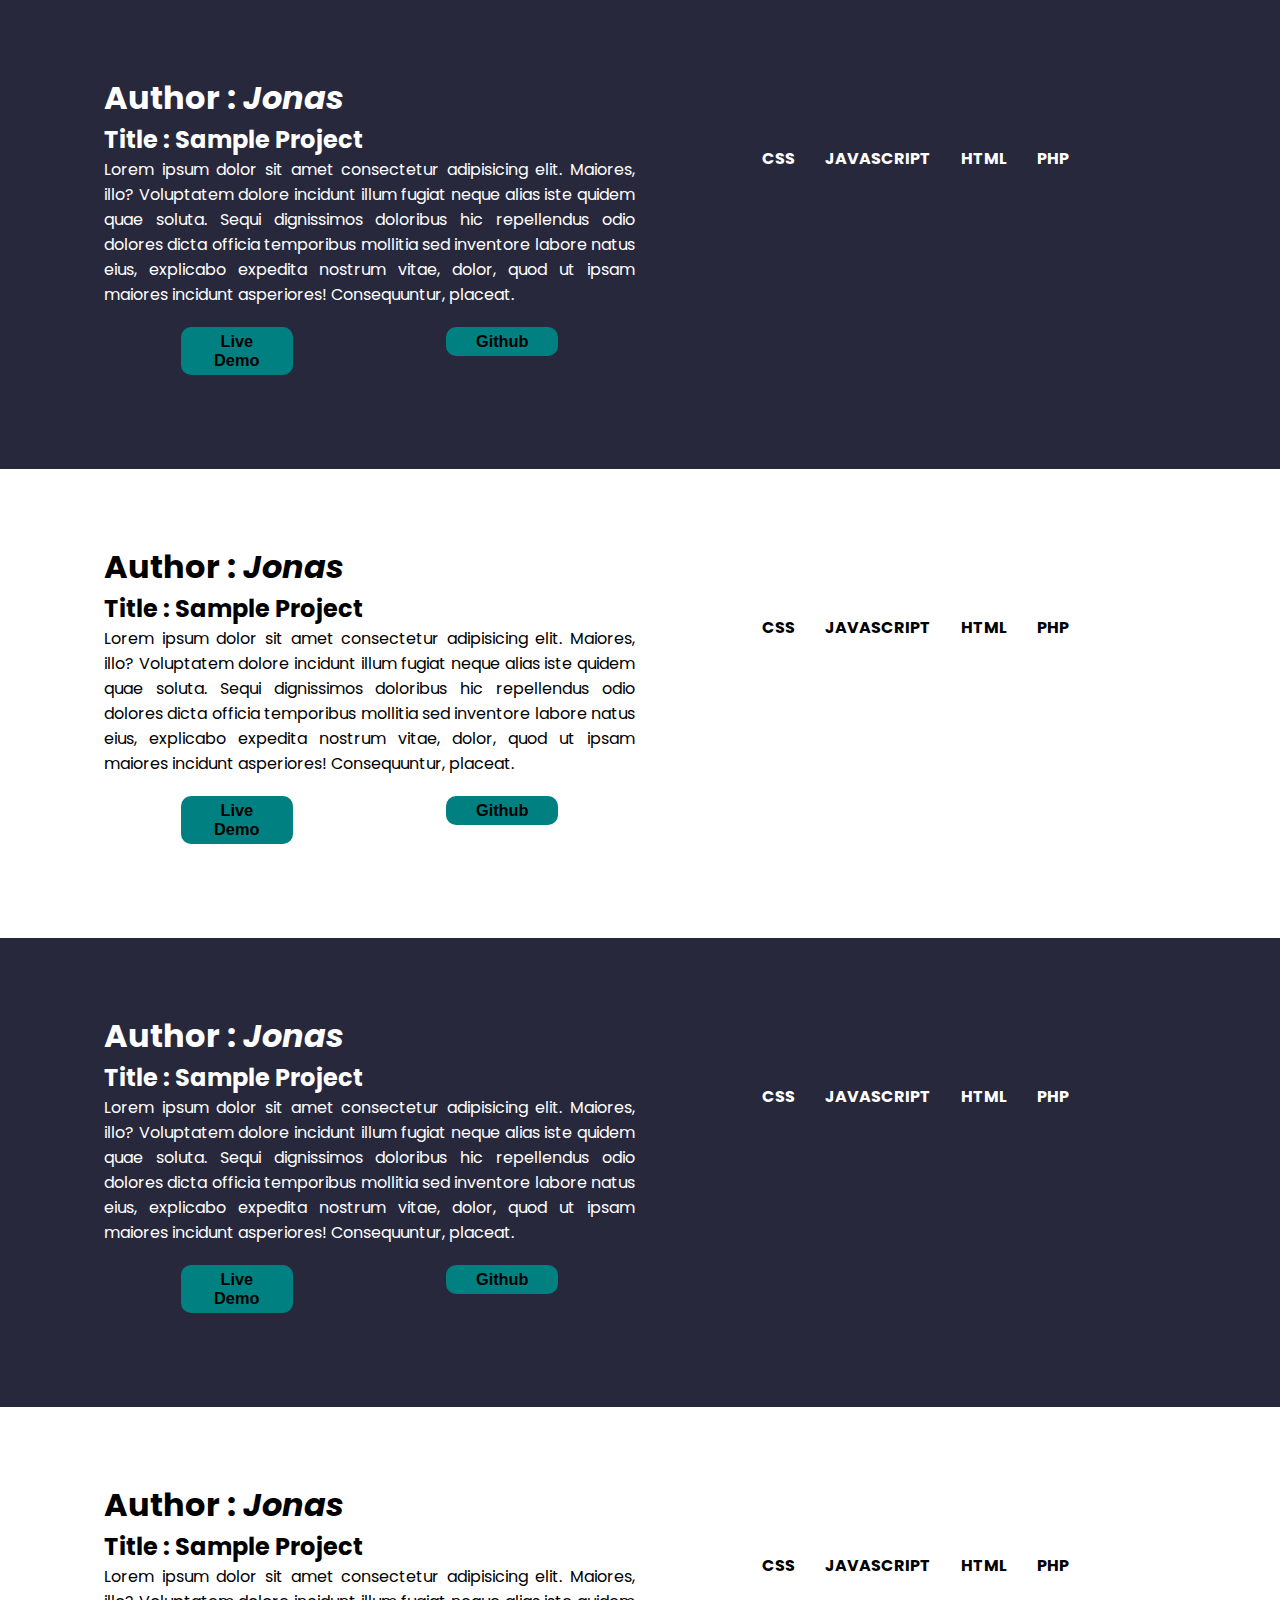
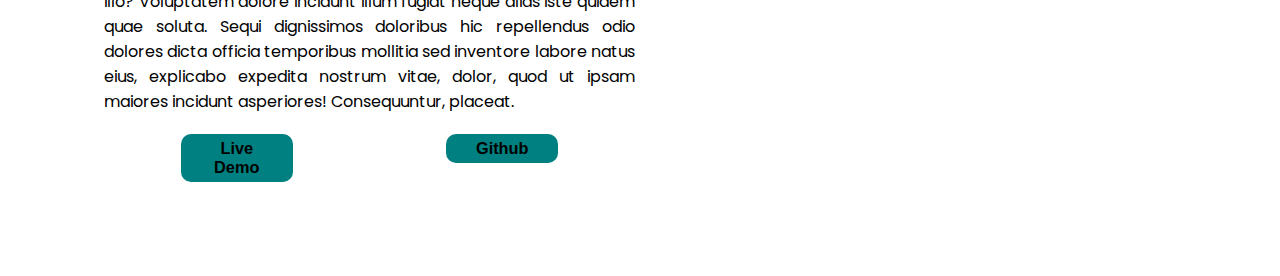
==== project/index.html @ e06ad922 "Merge branch 'Beren-llc:master' into master" ====
<!DOCTYPE html>
<html lang="en">
  <head>
    <meta charset="UTF-8" />
    <meta http-equiv="X-UA-Compatible" content="IE=edge" />
    <meta name="viewport" content="width=device-width, initial-scale=1.0" />
    <link
      rel="stylesheet"
      href="https://cdnjs.cloudflare.com/ajax/libs/font-awesome/6.1.1/css/all.min.css"
      integrity="sha512-KfkfwYDsLkIlwQp6LFnl8zNdLGxu9YAA1QvwINks4PhcElQSvqcyVLLD9aMhXd13uQjoXtEKNosOWaZqXgel0g=="
      crossorigin="anonymous"
      referrerpolicy="no-referrer"
    />
    <!-- CSS only -->
    <link
      href="https://cdn.jsdelivr.net/npm/bootstrap@5.2.0-beta1/dist/css/bootstrap.min.css"
      rel="stylesheet"
      integrity="sha384-0evHe/X+R7YkIZDRvuzKMRqM+OrBnVFBL6DOitfPri4tjfHxaWutUpFmBp4vmVor"
      crossorigin="anonymous"
    />
    <link rel="stylesheet" href="style.css" />
    <title>Document</title>
  </head>
  <body>
    <section id="card-container">
      <section class="card reveal">
        <div class="card__intro">
          <h1>Author : <span class="card__intro__author">Jonas</span></h1>
          <h2>Title : Sample Project</h2>
          <p>
            Lorem ipsum dolor sit amet consectetur adipisicing elit. Maiores,
            illo? Voluptatem dolore incidunt illum fugiat neque alias iste
            quidem quae soluta. Sequi dignissimos doloribus hic repellendus odio
            dolores dicta officia temporibus mollitia sed inventore labore natus
            eius, explicabo expedita nostrum vitae, dolor, quod ut ipsam maiores
            incidunt asperiores! Consequuntur, placeat.
          </p>
          <section class="card__intro__links">
            <a href="#"><button class="btn">Live Demo</button></a>
            <a href="#"
              ><button class="btn">
                <i class="fa-brands fa-github"></i>Github
              </button></a
            >
          </section>
        </div>
        <div class="card__content">
          <img src="img/p1.JPG" alt="" class="card__content__img" />
          <ul class="card__content__src__lnks">
            <li>CSS</li>
            <li>JavaScript</li>
            <li>HTML</li>
            <li>PHP</li>
          </ul>
        </div>
      </section>
      <section class="card reveal">
        <div class="card__intro">
          <h1>Author : <span class="card__intro__author">Jonas</span></h1>
          <h2>Title : Sample Project</h2>
          <p>
            Lorem ipsum dolor sit amet consectetur adipisicing elit. Maiores,
            illo? Voluptatem dolore incidunt illum fugiat neque alias iste
            quidem quae soluta. Sequi dignissimos doloribus hic repellendus odio
            dolores dicta officia temporibus mollitia sed inventore labore natus
            eius, explicabo expedita nostrum vitae, dolor, quod ut ipsam maiores
            incidunt asperiores! Consequuntur, placeat.
          </p>
          <section class="card__intro__links">
            <a href="#"><button class="btn">Live Demo</button></a>
            <a href="#"
              ><button class="btn">
                <i class="fa-brands fa-github"></i>Github
              </button></a
            >
          </section>
        </div>
        <div class="card__content">
          <img src="img/p1.JPG" alt="" class="card__content__img" />
          <ul class="card__content__src__lnks">
            <li>CSS</li>
            <li>JavaScript</li>
            <li>HTML</li>
            <li>PHP</li>
          </ul>
        </div>
      </section>
      <section class="card reveal">
        <div class="card__intro">
          <h1>Author : <span class="card__intro__author">Jonas</span></h1>
          <h2>Title : Sample Project</h2>
          <p>
            Lorem ipsum dolor sit amet consectetur adipisicing elit. Maiores,
            illo? Voluptatem dolore incidunt illum fugiat neque alias iste
            quidem quae soluta. Sequi dignissimos doloribus hic repellendus odio
            dolores dicta officia temporibus mollitia sed inventore labore natus
            eius, explicabo expedita nostrum vitae, dolor, quod ut ipsam maiores
            incidunt asperiores! Consequuntur, placeat.
          </p>
          <section class="card__intro__links">
            <a href="#"><button class="btn">Live Demo</button></a>
            <a href="#"
              ><button class="btn">
                <i class="fa-brands fa-github"></i>Github
              </button></a
            >
          </section>
        </div>
        <div class="card__content">
          <img src="img/p1.JPG" alt="" class="card__content__img" />
          <ul class="card__content__src__lnks">
            <li>CSS</li>
            <li>JavaScript</li>
            <li>HTML</li>
            <li>PHP</li>
          </ul>
        </div>
      </section>
      <section class="card reveal">
        <div class="card__intro reveal">
          <h1>Author : <span class="card__intro__author">Jonas</span></h1>
          <h2>Title : Sample Project</h2>
          <p>
            Lorem ipsum dolor sit amet consectetur adipisicing elit. Maiores,
            illo? Voluptatem dolore incidunt illum fugiat neque alias iste
            quidem quae soluta. Sequi dignissimos doloribus hic repellendus odio
            dolores dicta officia temporibus mollitia sed inventore labore natus
            eius, explicabo expedita nostrum vitae, dolor, quod ut ipsam maiores
            incidunt asperiores! Consequuntur, placeat.
          </p>
          <section class="card__intro__links">
            <a href="#"><button class="btn">Live Demo</button></a>
            <a href="#"
              ><button class="btn">
                <i class="fa-brands fa-github"></i>Github
              </button></a
            >
          </section>
        </div>
        <div class="card__content">
          <img src="img/p1.JPG" alt="" class="card__content__img" />
          <ul class="card__content__src__lnks">
            <li>CSS</li>
            <li>JavaScript</li>
            <li>HTML</li>
            <li>PHP</li>
          </ul>
        </div>
      </section>
    </section>
  </body>
  <!-- JavaScript Bundle with Popper -->
  <script
    src="https://cdn.jsdelivr.net/npm/bootstrap@5.2.0-beta1/dist/js/bootstrap.bundle.min.js"
    integrity="sha384-pprn3073KE6tl6bjs2QrFaJGz5/SUsLqktiwsUTF55Jfv3qYSDhgCecCxMW52nD2"
    crossorigin="anonymous"
  ></script>
  <script src="script.js"></script>
</html>
---- project/style.css ----
@import url("https://fonts.googleapis.com/css2?family=Poppins:wght@100;200;300;400;500;600;700;800;900&display=swap");

* {
  padding: 0;
  margin: 0;
  box-sizing: border-box;
}
body {
  font-family: "Poppins", sans-serif;
}
/* Entire card wrapper */
#card-container {
  width: 100%;
  display: flex;
  justify-content: center;
  flex-wrap: wrap;
}
/* card component */
.card {
  display: grid;
  grid-template-columns: 1fr 1fr;
  grid-auto-rows: minmax(100px, auto);
  padding: 4rem;
  color: #ffffff;
}
.card:nth-child(odd) {
  background-color: #27283c;
}
.card:nth-child(even) {
  color: black;
  background-color: white;
}
.card__intro {
  grid-column: 1;
  grid-row: 1;
  padding-left: 10px;
  margin: 10px 5px 10px 30px;
  text-align: justify;
}
.card__intro__author {
  font-style: italic;
  text-transform: capitalize;
}
.card__content {
  grid-column: 2 / span end;
  grid-row: 1/2;
  padding: 2rem;
  margin: 10px 30px 10px 5px;
}
/* github and live demo buttons */
.card__intro__links {
  display: flex;
  justify-content: space-around;
}
.btn {
  width: 7rem;
  padding: 5px 25px;
  margin: 20px 10px;
  font-size: 1.02rem;
  text-align: center;
  background-color: teal;
  border: none;
  border-radius: 10px;
  font-weight: 650;
}
.btn:hover {
  cursor: pointer;
  color: black;
  background-color: rgba(0, 128, 128, 0.6);
  transition: all ease 20ms;
  border: none;
}

/* project image  */
.card__content__img {
  width: 100%;
  /* height: 60vh; */
  transition: all;
  margin-top: 10px;
}
/* alternative links to github source files*/
/* technologies is the ul list */
.card__content__src__lnks {
  list-style: none;
  display: flex;
  justify-content: center;
  font-weight: 700;
}

.card__content__src__lnks > li {
  margin: 15px;
  text-transform: uppercase;
}
.card__content__src__lnks > li:hover {
  color: #00d4d3;
  cursor: pointer;
}

/* media queries */
/* very large screens */
@media only screen and (max-width: 1100px) {
  .card {
    display: grid;
    grid-template-columns: 1fr 1fr;
    grid-auto-rows: minmax(100px, auto);
    width: 100%;
    justify-items: center;
  }
  .card__intro {
    grid-column: 1;
    grid-row: 1;
    padding: 10px;
    margin: 10px;
  }
  .card__content {
    grid-column: 2 / span end;
    grid-row: 1;
    padding: 10px;
    margin: 10px;
  }
}

/* medium desktop view */
@media only screen and (max-width: 768px) {
  .card {
    display: grid;
    grid-template-columns: 1fr;
    grid-auto-rows: minmax(100px, auto);
    width: 100%;
    justify-items: center;
  }
  .card__intro {
    grid-column: 1 / span end;
    grid-row: 1;
    padding: 10px;
    margin: 10px;
  }
  .card__content {
    grid-column: 1 / span end;
    grid-row: 2;
    padding: 10px;
    margin: 10px;
  }
  .btn {
    width: 10rem;
    height: 2.2rem;
  }
}

/* very small view */
@media only screen and (max-width: 400px) {
  .btn {
    width: 100px;
    height: 100px;
  }
}
.reveal.active {
  transform: translateY(0);
  opacity: 1;
}
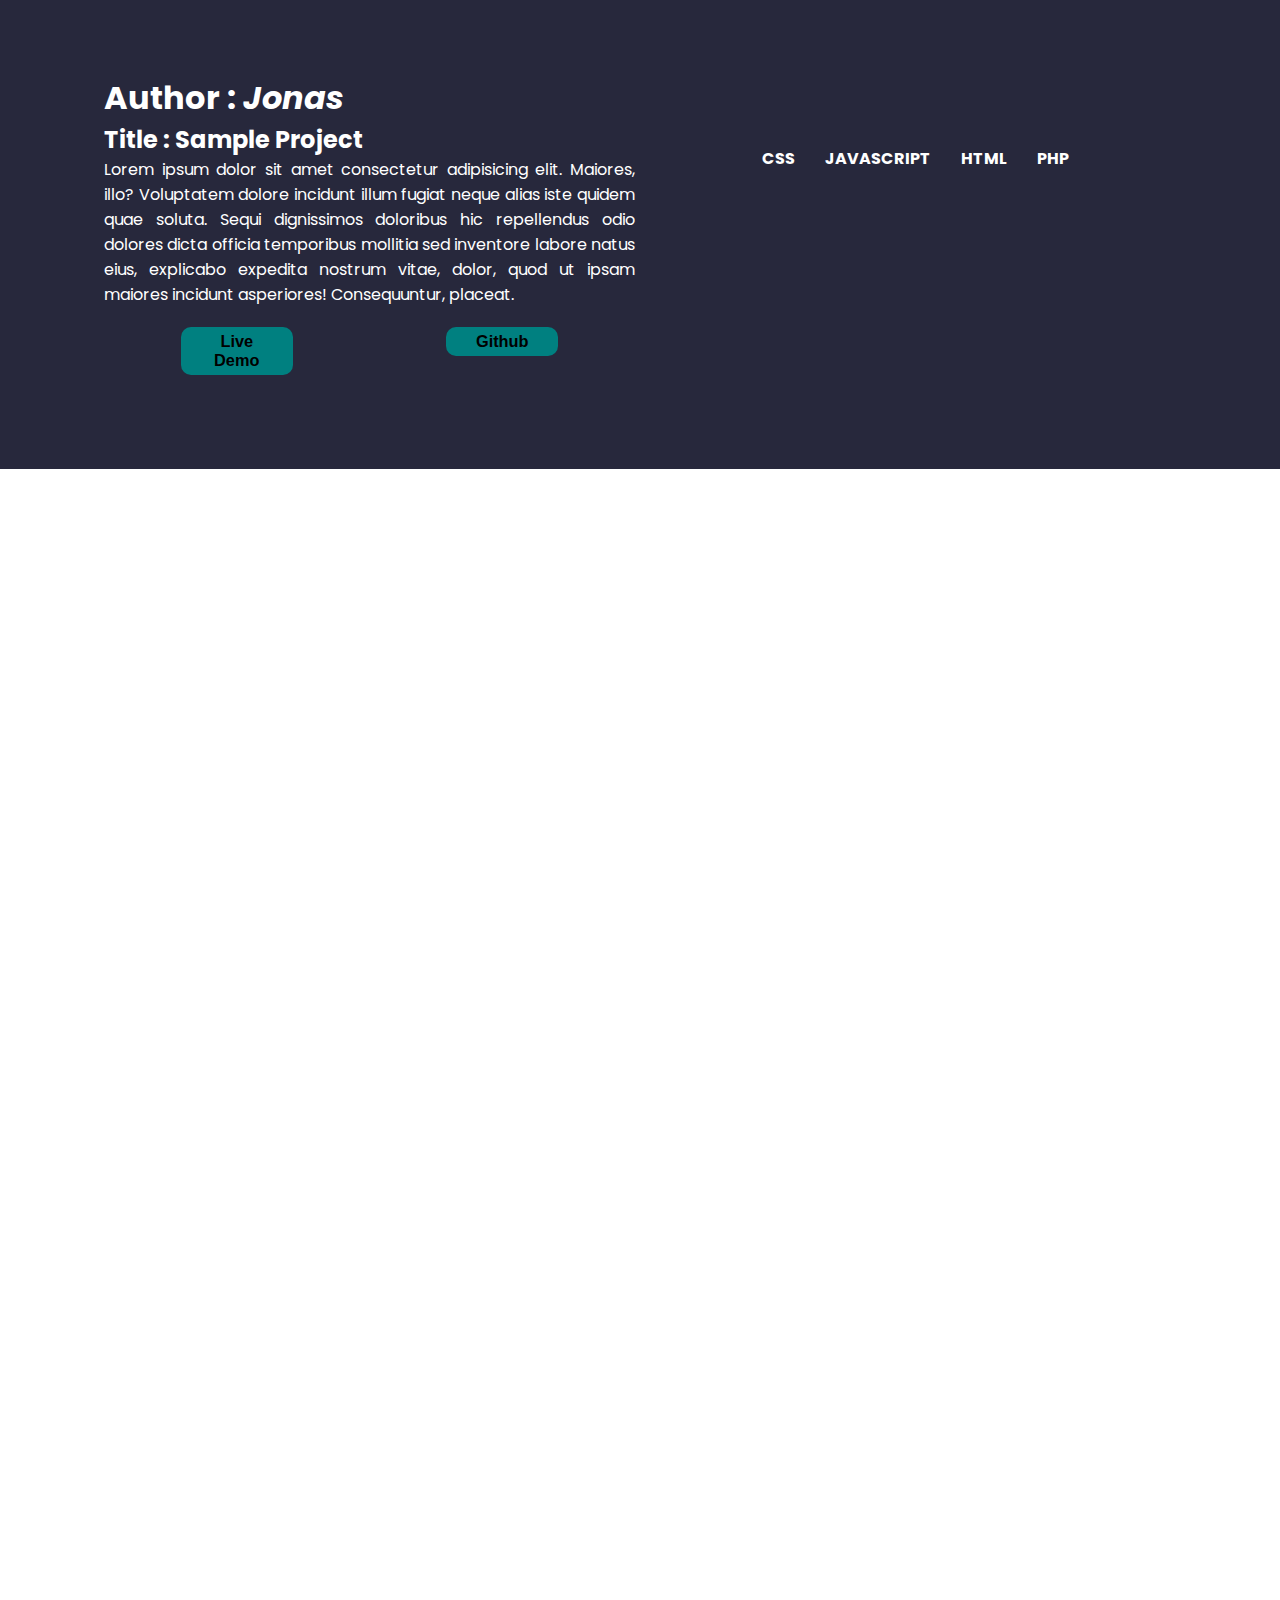
==== commit a1fb707b: "finished the collapse tabbed section in about us" ====
--- a/project/index.html
+++ b/project/index.html
@@ -11,19 +11,13 @@
       crossorigin="anonymous"
       referrerpolicy="no-referrer"
     />
-    <!-- CSS only -->
-    <link
-      href="https://cdn.jsdelivr.net/npm/bootstrap@5.2.0-beta1/dist/css/bootstrap.min.css"
-      rel="stylesheet"
-      integrity="sha384-0evHe/X+R7YkIZDRvuzKMRqM+OrBnVFBL6DOitfPri4tjfHxaWutUpFmBp4vmVor"
-      crossorigin="anonymous"
-    />
     <link rel="stylesheet" href="style.css" />
+    <script defer src="script.js"></script>
     <title>Document</title>
   </head>
   <body>
     <section id="card-container">
-      <section class="card reveal">
+      <section class="card">
         <div class="card__intro">
           <h1>Author : <span class="card__intro__author">Jonas</span></h1>
           <h2>Title : Sample Project</h2>
@@ -54,7 +48,7 @@
           </ul>
         </div>
       </section>
-      <section class="card reveal">
+      <section class="card card--hidden">
         <div class="card__intro">
           <h1>Author : <span class="card__intro__author">Jonas</span></h1>
           <h2>Title : Sample Project</h2>
@@ -85,7 +79,7 @@
           </ul>
         </div>
       </section>
-      <section class="card reveal">
+      <section class="card card--hidden">
         <div class="card__intro">
           <h1>Author : <span class="card__intro__author">Jonas</span></h1>
           <h2>Title : Sample Project</h2>
@@ -116,7 +110,7 @@
           </ul>
         </div>
       </section>
-      <section class="card reveal">
+      <section class="card card--hidden">
         <div class="card__intro reveal">
           <h1>Author : <span class="card__intro__author">Jonas</span></h1>
           <h2>Title : Sample Project</h2>
@@ -149,11 +143,4 @@
       </section>
     </section>
   </body>
-  <!-- JavaScript Bundle with Popper -->
-  <script
-    src="https://cdn.jsdelivr.net/npm/bootstrap@5.2.0-beta1/dist/js/bootstrap.bundle.min.js"
-    integrity="sha384-pprn3073KE6tl6bjs2QrFaJGz5/SUsLqktiwsUTF55Jfv3qYSDhgCecCxMW52nD2"
-    crossorigin="anonymous"
-  ></script>
-  <script src="script.js"></script>
 </html>
--- a/project/style.css
+++ b/project/style.css
@@ -22,6 +22,7 @@
   grid-auto-rows: minmax(100px, auto);
   padding: 4rem;
   color: #ffffff;
+  transition: transform 1s, opacity 1s;
 }
 .card:nth-child(odd) {
   background-color: #27283c;
@@ -96,6 +97,20 @@
   cursor: pointer;
 }
 
+/* interchange effect */
+.card__intro-reverse {
+  grid-column: 2 / span end;
+}
+.card__content-reverse {
+  grid-column: 1;
+}
+
+/* reveal effect */
+.card--hidden {
+  opacity: 0;
+  transform: translateY(8rem);
+}
+
 /* media queries */
 /* very large screens */
 @media only screen and (max-width: 1100px) {
@@ -154,7 +169,3 @@
     height: 100px;
   }
 }
-.reveal.active {
-  transform: translateY(0);
-  opacity: 1;
-}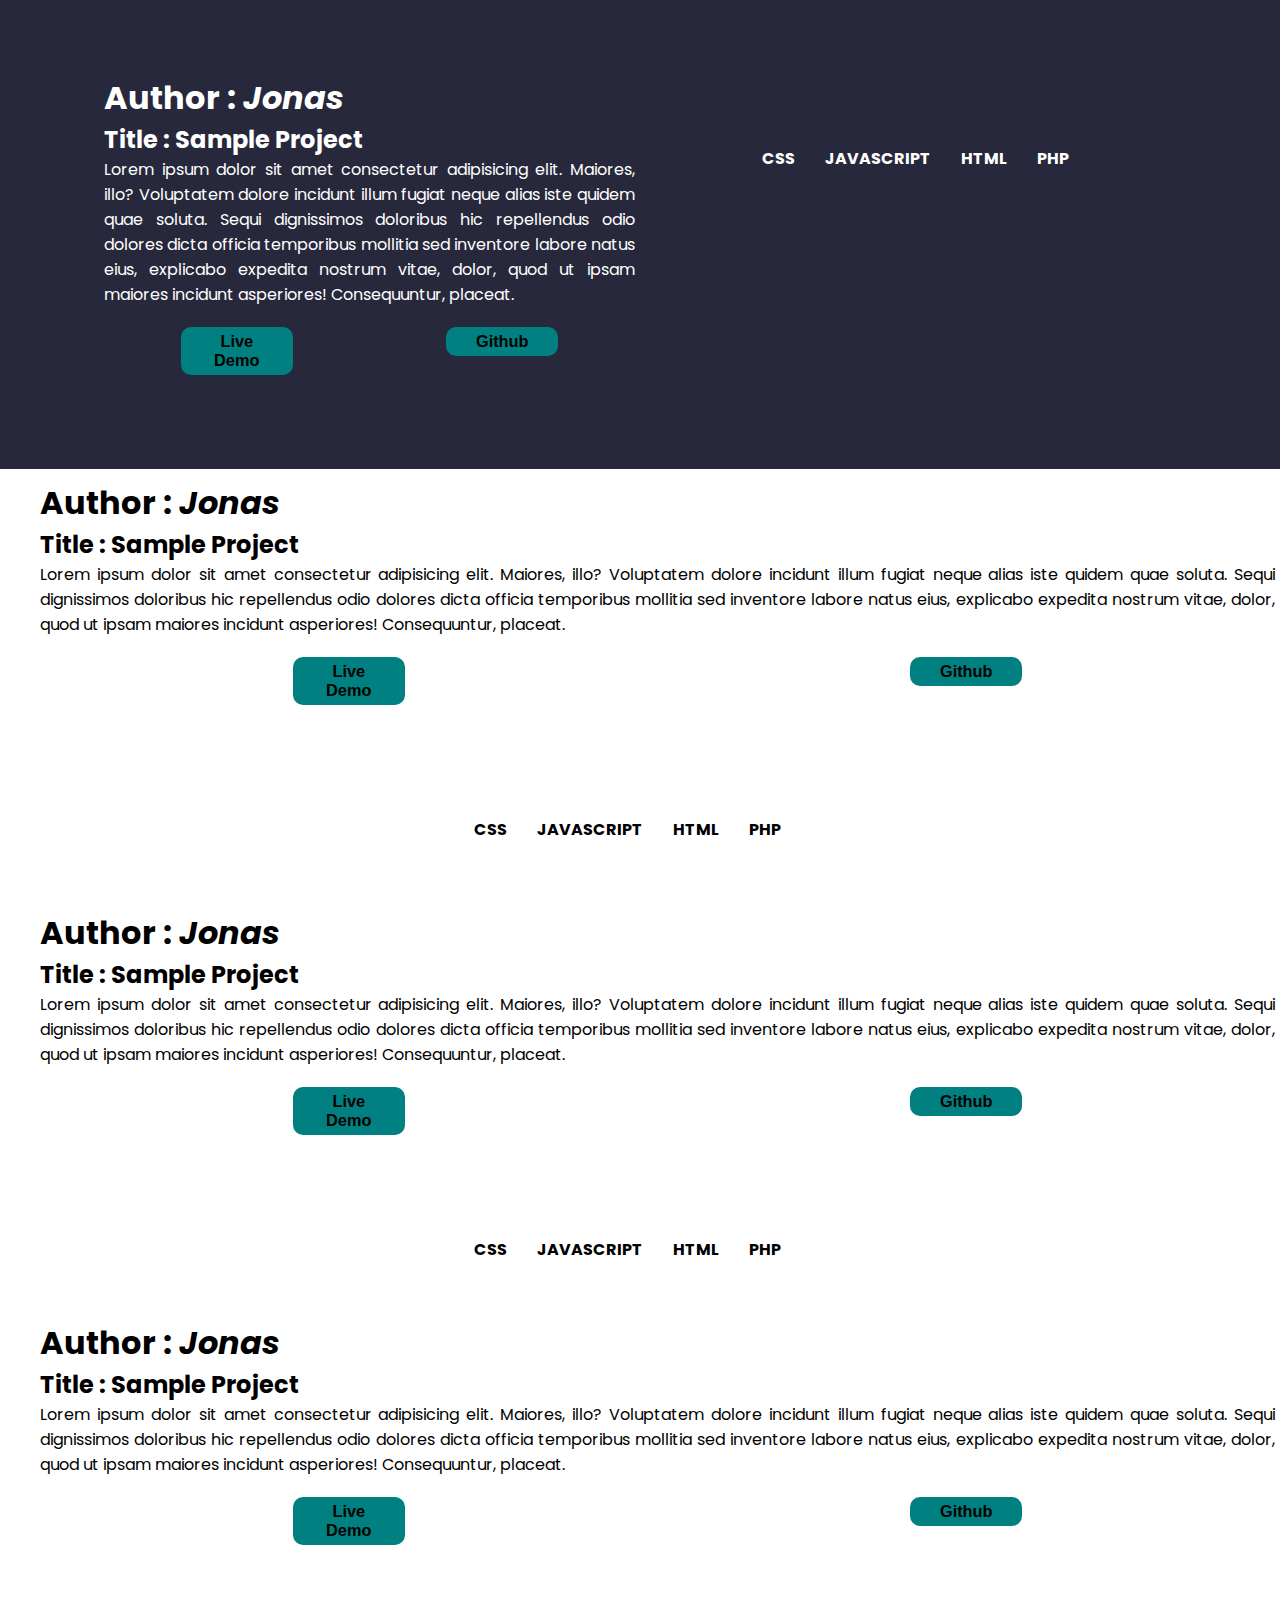
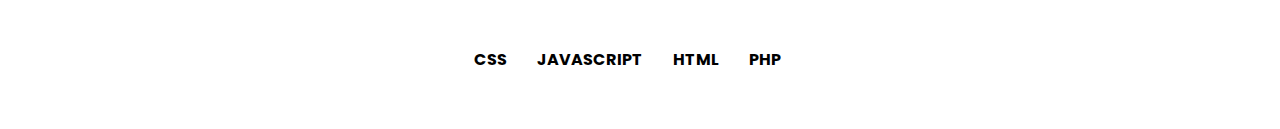
==== commit bc09d7dc: "Merge branch 'project' into project" ====
--- a/project/index.html
+++ b/project/index.html
@@ -11,13 +11,20 @@
       crossorigin="anonymous"
       referrerpolicy="no-referrer"
     />
+    <!-- CSS only -->
+    <link
+      href="https://cdn.jsdelivr.net/npm/bootstrap@5.2.0-beta1/dist/css/bootstrap.min.css"
+      rel="stylesheet"
+      integrity="sha384-0evHe/X+R7YkIZDRvuzKMRqM+OrBnVFBL6DOitfPri4tjfHxaWutUpFmBp4vmVor"
+      crossorigin="anonymous"
+    />
     <link rel="stylesheet" href="style.css" />
     <script defer src="script.js"></script>
     <title>Document</title>
   </head>
   <body>
     <section id="card-container">
-      <section class="card">
+      <section class="card reveal">
         <div class="card__intro">
           <h1>Author : <span class="card__intro__author">Jonas</span></h1>
           <h2>Title : Sample Project</h2>
@@ -48,7 +55,6 @@
           </ul>
         </div>
       </section>
-      <section class="card card--hidden">
         <div class="card__intro">
           <h1>Author : <span class="card__intro__author">Jonas</span></h1>
           <h2>Title : Sample Project</h2>
@@ -79,7 +85,6 @@
           </ul>
         </div>
       </section>
-      <section class="card card--hidden">
         <div class="card__intro">
           <h1>Author : <span class="card__intro__author">Jonas</span></h1>
           <h2>Title : Sample Project</h2>
@@ -110,7 +115,6 @@
           </ul>
         </div>
       </section>
-      <section class="card card--hidden">
         <div class="card__intro reveal">
           <h1>Author : <span class="card__intro__author">Jonas</span></h1>
           <h2>Title : Sample Project</h2>
@@ -143,4 +147,11 @@
       </section>
     </section>
   </body>
+  <!-- JavaScript Bundle with Popper -->
+  <script
+    src="https://cdn.jsdelivr.net/npm/bootstrap@5.2.0-beta1/dist/js/bootstrap.bundle.min.js"
+    integrity="sha384-pprn3073KE6tl6bjs2QrFaJGz5/SUsLqktiwsUTF55Jfv3qYSDhgCecCxMW52nD2"
+    crossorigin="anonymous"
+  ></script>
+  <script src="script.js"></script>
 </html>
--- a/project/style.css
+++ b/project/style.css
@@ -169,3 +169,7 @@
     height: 100px;
   }
 }
+.reveal.active {
+  transform: translateY(0);
+  opacity: 1;
+}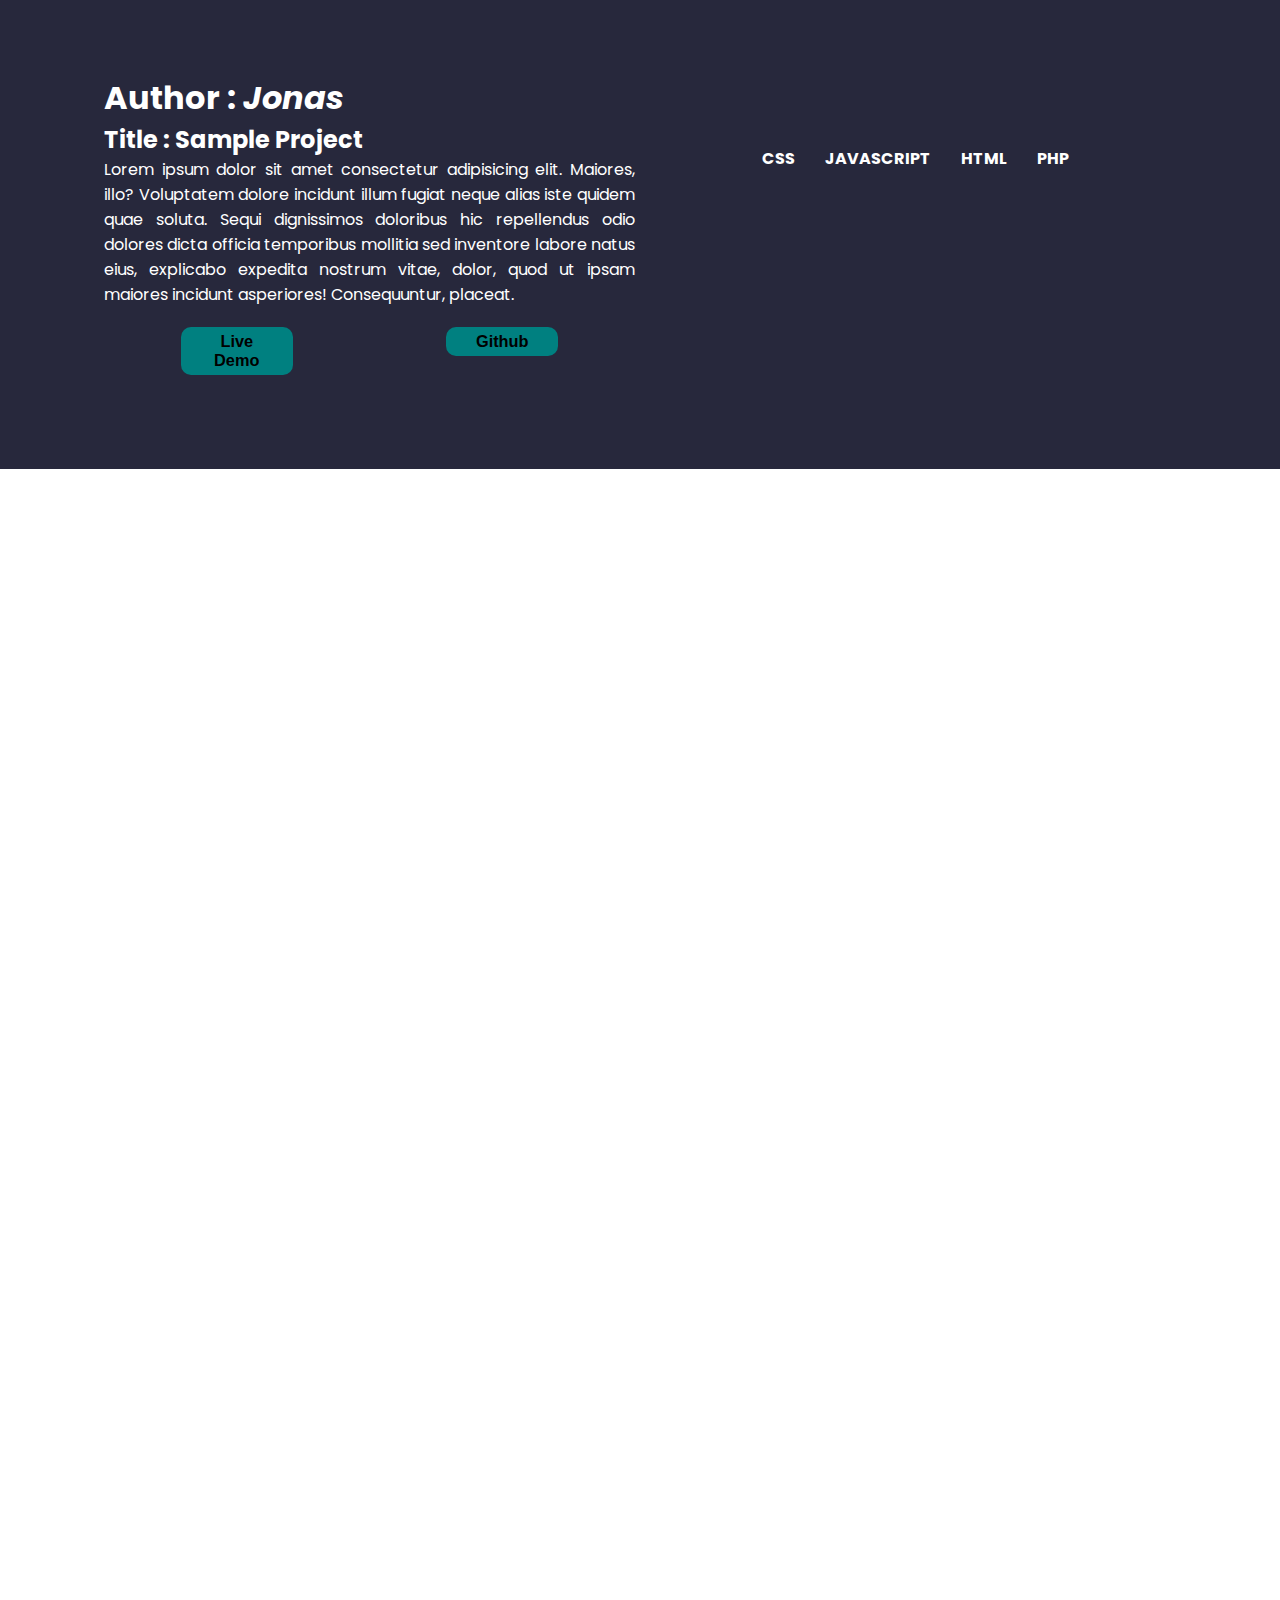
==== commit 2e34b628: "solved conflict in contactus.css" ====
--- a/project/index.html
+++ b/project/index.html
@@ -11,20 +11,13 @@
       crossorigin="anonymous"
       referrerpolicy="no-referrer"
     />
-    <!-- CSS only -->
-    <link
-      href="https://cdn.jsdelivr.net/npm/bootstrap@5.2.0-beta1/dist/css/bootstrap.min.css"
-      rel="stylesheet"
-      integrity="sha384-0evHe/X+R7YkIZDRvuzKMRqM+OrBnVFBL6DOitfPri4tjfHxaWutUpFmBp4vmVor"
-      crossorigin="anonymous"
-    />
     <link rel="stylesheet" href="style.css" />
     <script defer src="script.js"></script>
     <title>Document</title>
   </head>
   <body>
     <section id="card-container">
-      <section class="card reveal">
+      <section class="card">
         <div class="card__intro">
           <h1>Author : <span class="card__intro__author">Jonas</span></h1>
           <h2>Title : Sample Project</h2>
@@ -55,6 +48,7 @@
           </ul>
         </div>
       </section>
+      <section class="card card--hidden">
         <div class="card__intro">
           <h1>Author : <span class="card__intro__author">Jonas</span></h1>
           <h2>Title : Sample Project</h2>
@@ -85,6 +79,7 @@
           </ul>
         </div>
       </section>
+      <section class="card card--hidden">
         <div class="card__intro">
           <h1>Author : <span class="card__intro__author">Jonas</span></h1>
           <h2>Title : Sample Project</h2>
@@ -115,6 +110,7 @@
           </ul>
         </div>
       </section>
+      <section class="card card--hidden">
         <div class="card__intro reveal">
           <h1>Author : <span class="card__intro__author">Jonas</span></h1>
           <h2>Title : Sample Project</h2>
@@ -147,11 +143,4 @@
       </section>
     </section>
   </body>
-  <!-- JavaScript Bundle with Popper -->
-  <script
-    src="https://cdn.jsdelivr.net/npm/bootstrap@5.2.0-beta1/dist/js/bootstrap.bundle.min.js"
-    integrity="sha384-pprn3073KE6tl6bjs2QrFaJGz5/SUsLqktiwsUTF55Jfv3qYSDhgCecCxMW52nD2"
-    crossorigin="anonymous"
-  ></script>
-  <script src="script.js"></script>
 </html>
--- a/project/style.css
+++ b/project/style.css
@@ -169,7 +169,3 @@
     height: 100px;
   }
 }
-.reveal.active {
-  transform: translateY(0);
-  opacity: 1;
-}